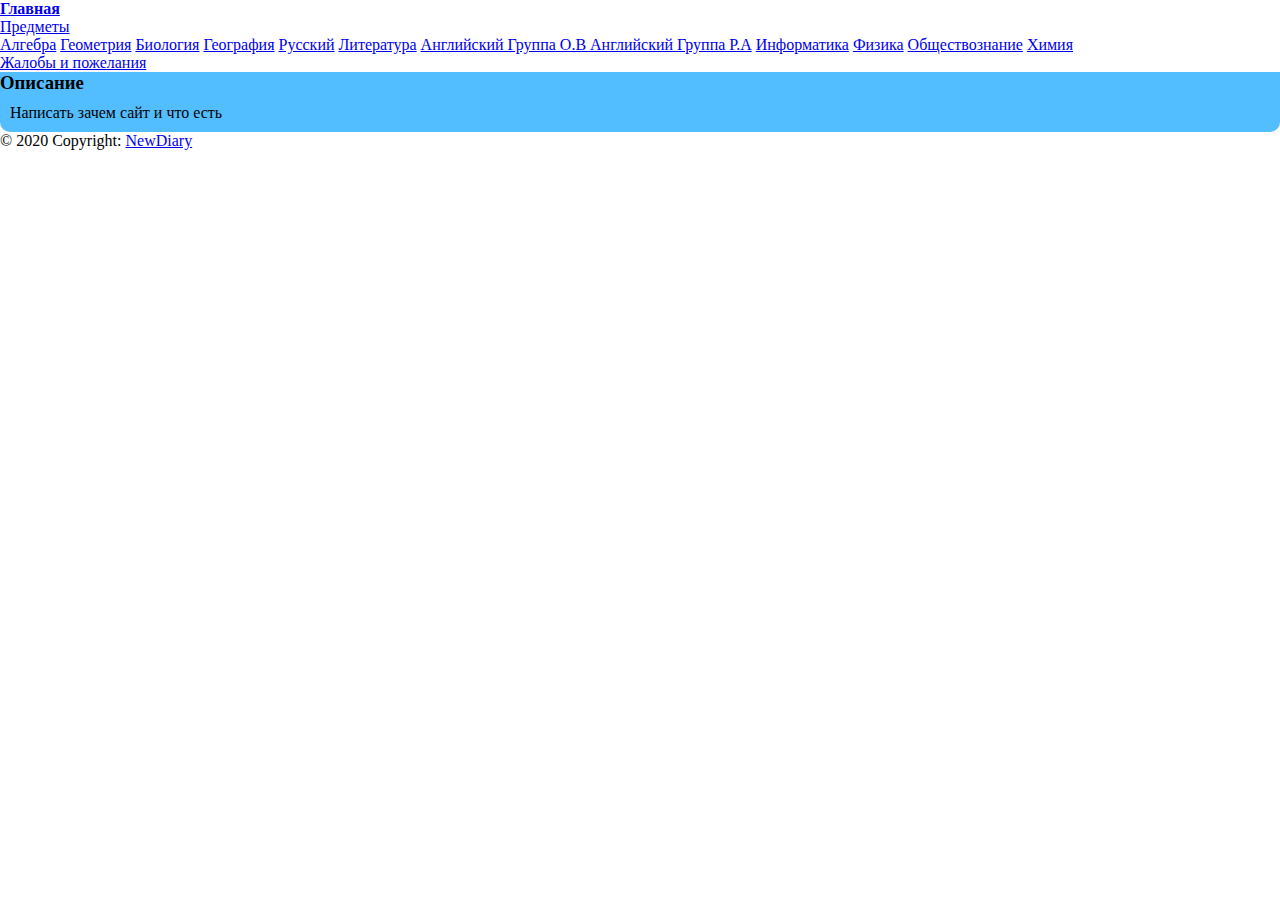
==== index.html @ 90a28cf3 "Add files via upload" ====
<!DOCTYPE html>
<html lang="en">
<head>
    <meta charset="UTF-8">
    <meta name="viewport" content="width=device-width, initial-scale=1.0">
    <title>Новый Электронный Дневник</title>
    <link rel="stylesheet" href="https://cdn.jsdelivr.net/npm/bootstrap@4.5.3/dist/css/bootstrap.min.css" integrity="sha384-TX8t27EcRE3e/ihU7zmQxVncDAy5uIKz4rEkgIXeMed4M0jlfIDPvg6uqKI2xXr2" crossorigin="anonymous">
    <script src="https://code.jquery.com/jquery-3.5.1.slim.min.js" integrity="sha384-DfXdz2htPH0lsSSs5nCTpuj/zy4C+OGpamoFVy38MVBnE+IbbVYUew+OrCXaRkfj" crossorigin="anonymous"></script>
    <script src="https://cdn.jsdelivr.net/npm/bootstrap@4.5.3/dist/js/bootstrap.bundle.min.js" integrity="sha384-ho+j7jyWK8fNQe+A12Hb8AhRq26LrZ/JpcUGGOn+Y7RsweNrtN/tE3MoK7ZeZDyx" crossorigin="anonymous"></script>
    <style type="text/css">    
      * { margin: 0; padding: 0; }
      p { padding: 10px; }
      #left { position: absolute; left: 0; top: 0; width: 50%; margin-top: 100px; text-align}
      #right { position: absolute; right: 0; top: 0; width: 50%; margin-top: 100px; } 
    </style>
  </head>
<body>
  <nav>
  <ul class="nav nav-tabs">
      <li class="nav-item">
        <a class="nav-link active" href="/index.html"><b>Главная</b></a>
      </li>
      <li class="nav-item dropdown">
        <a class="nav-link dropdown-toggle" data-toggle="dropdown" href="#" role="button" aria-haspopup="true" aria-expanded="false">Предметы</a>
        <div class="dropdown-menu">
          <a class="dropdown-item" href="/Math.html">Алгебра</a>   
          <a class="dropdown-item" href="/Geometry.html">Геометрия</a>
          <a class="dropdown-item" href="/Biology.html">Биология</a>
          <a class="dropdown-item" href="/Geography.html">География</a>
          <a class="dropdown-item" href="/Russian.html">Русский</a>
          <a class="dropdown-item" href="/Litrature.html">Литература</a>
          <a class="dropdown-item" href="/EngOV.html">Английский Группа О.В </a>
          <a class="dropdown-item" href="/EngRA.html">Английский Группа Р.А</a>
          <a class="dropdown-item" href="/Inf.html">Информатика</a>
          <a class="dropdown-item" href="/obch.html">Физика</a>
          <a class="dropdown-item" href="/obch.html">Обществознание</a>
          <a class="dropdown-item" href="/Chemistry.html">Химия</a>
        </div>
      </li>
      <li class="nav-item">
        <a class="nav-link" href="/complains_and_suggestions.html">Жалобы и пожелания</a>
      </li>
    </ul>
  </nav>

  <section>
  <div class="jumbotron jumbotron-fluid" style="border-radius: 0 0 10px 10px; background:rgb(82,190,255) !important">
    <div class="container">
      <h3 class="display-4">Описание</h3>
      <p class="lead">Написать зачем сайт и что есть</p>
    </div>
  </div>
  </section>


  <footer class="page-footer font-small unique-color-dark pt-4">
    <div class="footer-copyright text-center py-3">© 2020 Copyright:
      <a href="/index.html"> NewDiary</a>
    </div>
  </footer>



</body>
</html>
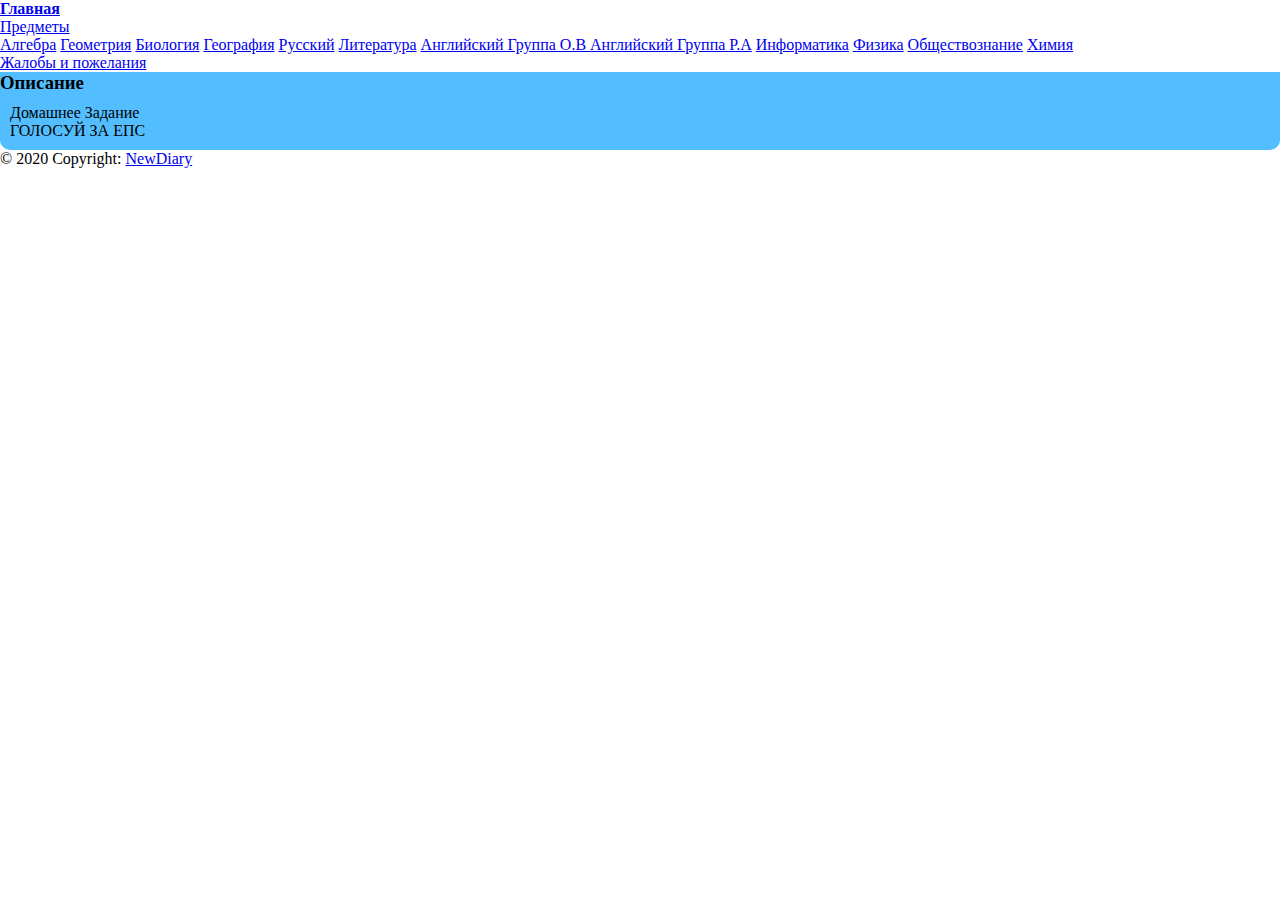
==== commit f925a274: "Update index.html" ====
--- a/index.html
+++ b/index.html
@@ -47,7 +47,7 @@
   <div class="jumbotron jumbotron-fluid" style="border-radius: 0 0 10px 10px; background:rgb(82,190,255) !important">
     <div class="container">
       <h3 class="display-4">Описание</h3>
-      <p class="lead">Написать зачем сайт и что есть</p>
+      <p class="lead">Домашнее Задание <br> ГОЛОСУЙ ЗА ЕПС</p>
     </div>
   </div>
   </section>
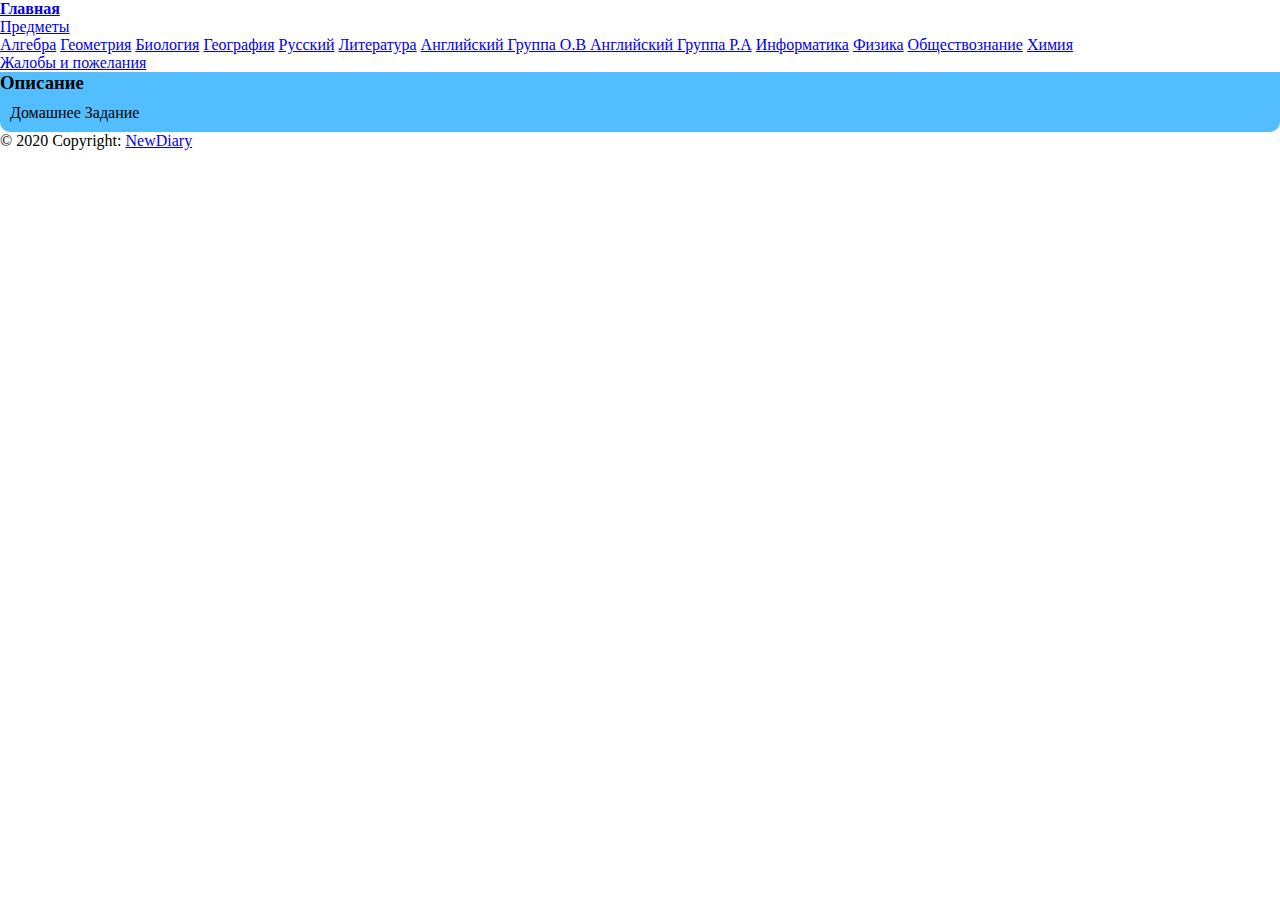
==== commit 7992adcb: "Update index.html" ====
--- a/index.html
+++ b/index.html
@@ -47,7 +47,8 @@
   <div class="jumbotron jumbotron-fluid" style="border-radius: 0 0 10px 10px; background:rgb(82,190,255) !important">
     <div class="container">
       <h3 class="display-4">Описание</h3>
-      <p class="lead">Домашнее Задание <br> ГОЛОСУЙ ЗА ЕПС</p>
+      <p class="lead">Домашнее Задание
+</p>
     </div>
   </div>
   </section>
